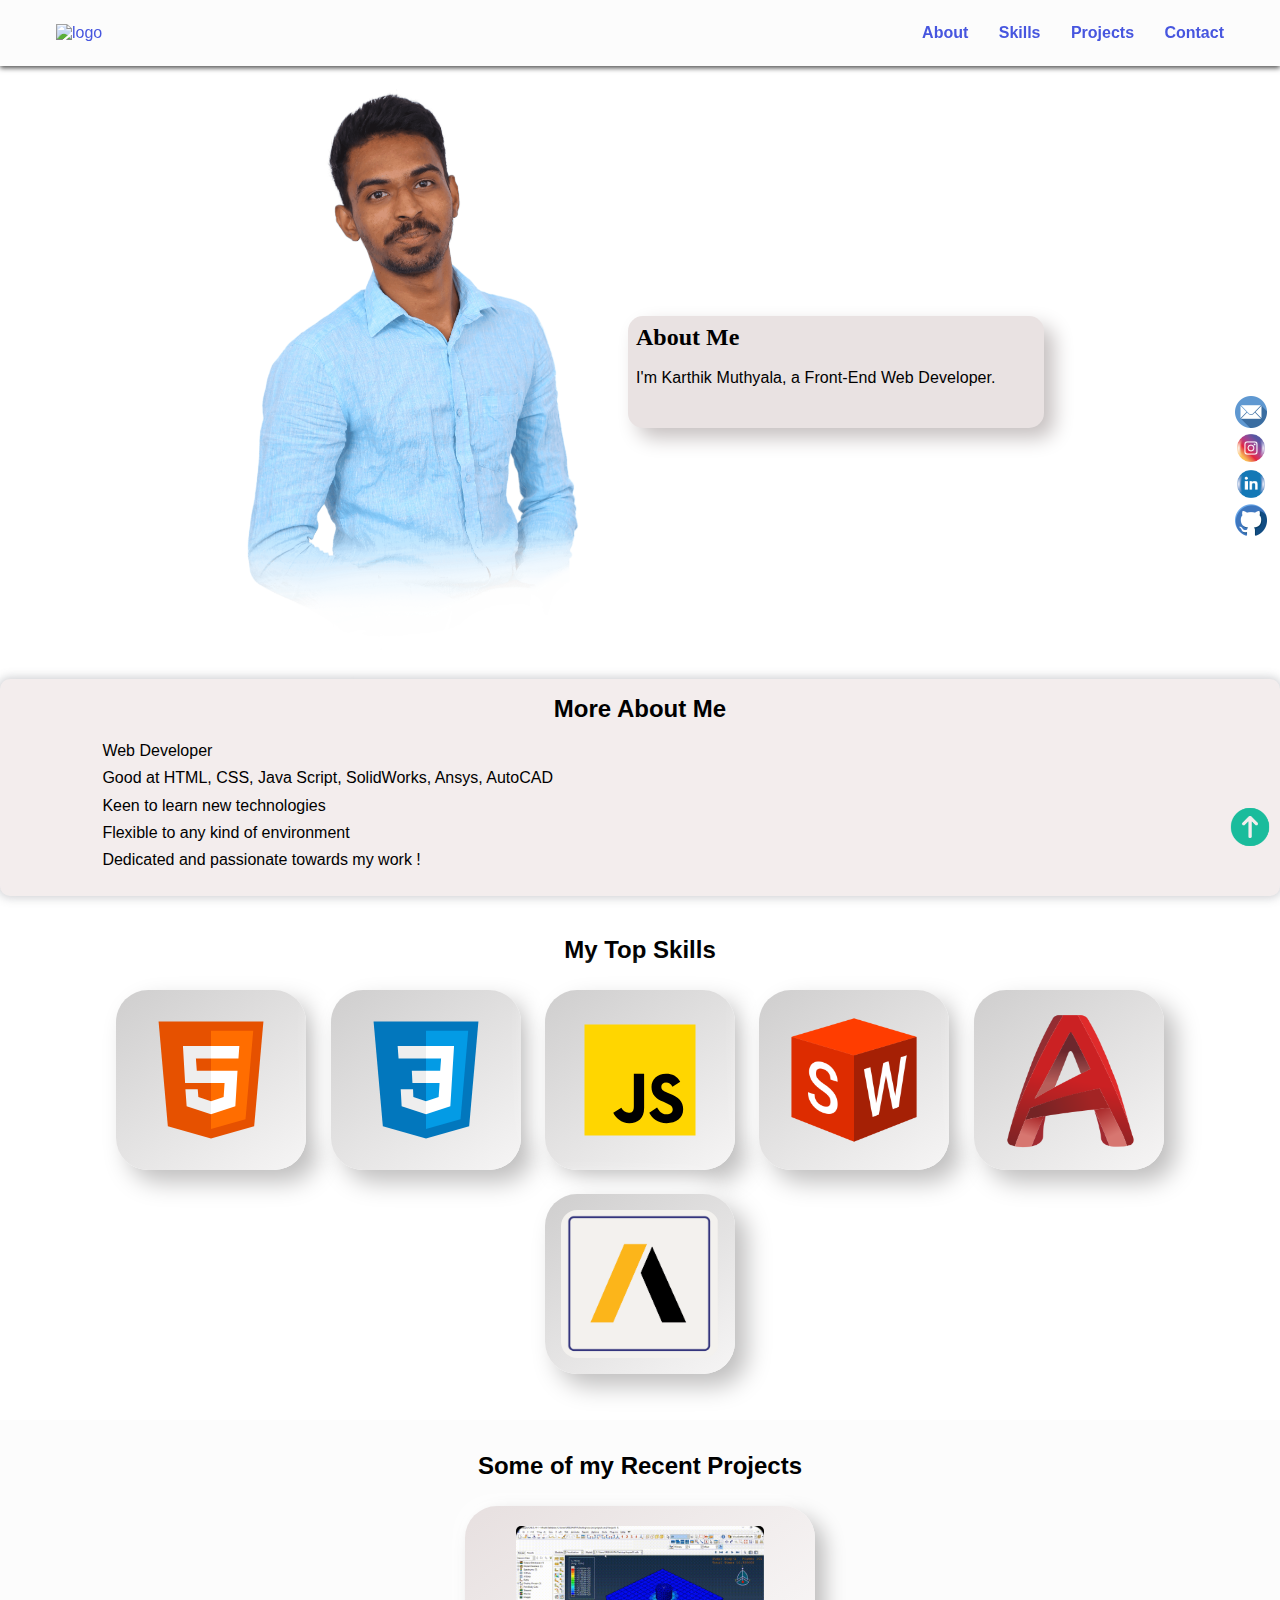
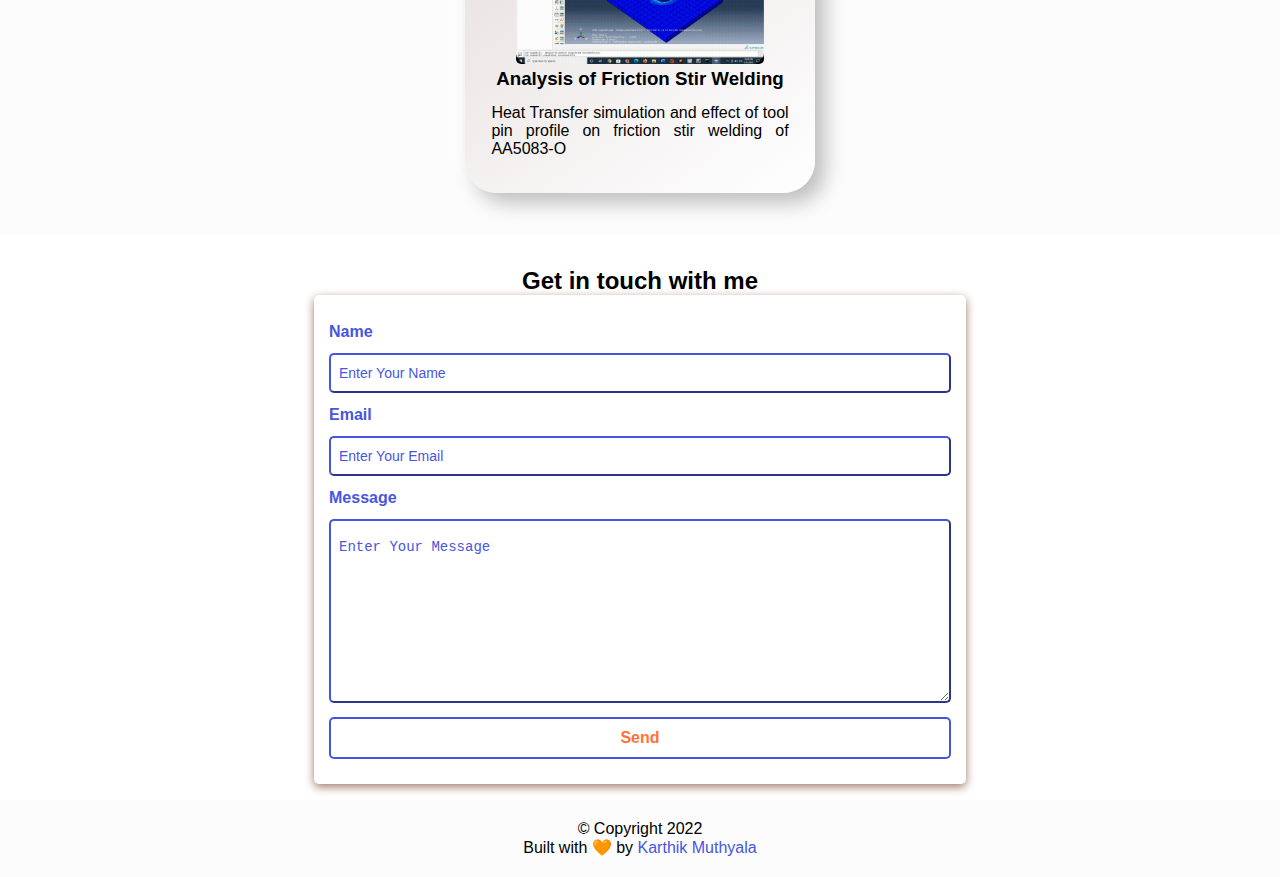
==== index.html @ 897c24dd "first commit" ====
<!DOCTYPE html>
<html lang="en">
  <head>
    <meta charset="UTF-8" />
    <meta http-equiv="X-UA-Compatible" content="IE=edge" />
    <meta name="viewport" content="width=device-width, initial-scale=1.0" />
<!--css styles-->
    <link rel="stylesheet" href="assets/css/styles.css" />
<!--favicons-->
    <link 
    rel="apple-touch-icon"
    sizes="180x180"
    href="assets/icons/apple-touch-icon.png"
    />
    <link
    rel="icon"
    sizes="32x32"
    type="images/png"
    href="assets/icons/favicon-32x32.png"
    />
<!--animate css CDN-->
    <link
    rel="stylesheet"
    href="https://cdnjs.cloudflare.com/ajax/libs/animate.css/4.1.1/animate.min.css"
    />
    <title>Harsha Vardhan | Web Developer</title>
   <!--- <script>
      //some default pre init
      var PB = PB || {};PB.q = PB.q || [];PB.events = PB.events || [];
      
      //PushBots ApplicationId (required)
      PB.app_id = "6223bffa76334b02987d9663";
      //Your domain name, must be HTTPS or localhost  (required)
      PB.domain = "https://harshakanna.tech";
      //Update and uncomment it if you are using custom safari certificate for your app
      PB.safari_push_id = "web.com.pushbots.safaripush";
      //****************************************
      
      PB.logging_enabled = true;
      PB.auto_subscribe = true;
      
      //Custom worker and manifest URL
      //PB.worker_url = PB.domain + "/pushbots-worker.js";
      
      //Welcome notification message
      PB.welcome = {title:"Welcome ",message:"Thanks for subscribing!", url :PB.domain};
      
      function sendNotification(){
            PB.register();
            PB.q.push(["sendNotification", {title:"Hey ",message:"Why not?", url :"https://harshakanna.tech"}]);
      } 
      
      </script>
      
      <script src="//cdn.pushbots.com/js/sdk.min.js" type="text/javascript" onload="PB.init()" async></script> -->
 </head>

  <body>
    <!--navbar-->
    <nav>
       <a href="index" title="Logo"> <img class="logo-img" 
        src="https://blog.flamingtext.com/blog/2022/03/23/flamingtext_com_1648013510_422627267.png" alt="logo">

      </a>
        <ul class="navigation">
            <li><a href="about" class="nav-link" title="About Me">About</a></li>
            <li><a href="skills" class="nav-link" title="Skills">Skills</a></li>
            <li><a href="projects" class="nav-link" title="Projects">Projects</a></li>
            <li><a href="contact" class="nav-link" title="Contact">Contact</a></li>
        </ul>
        <button class="burger-menu" id="burger-menu">
            <ion-icon class="bars" name="menu-outline"></ion-icon>
        </button>



    </nav>
    

    <!--hero section-->
    <section class="hero" id="about">
        <img
          src="assets/images/main2op1.1.png"
          alt="harsha vardhan k"
          loading="lazy"
          class="hero-img"
        />
        <div class="bio animate__animated animate__shakeX">
            <h2 class="bio-title">About Me</h2>
            <p class="bio-text">
                I'm Karthik Muthyala, a Front-End Web Developer. 
            </p>
        </div>
    </section>
    <!--more about-->

    <div class="more-about">
        <h2>More About Me</h2>
        <ul>
            <li>Web Developer</li>
            <li>Good at HTML, CSS, Java Script, SolidWorks, Ansys, AutoCAD</li>
            <li>Keen to learn new technologies</li>
            <li>Flexible to any kind of environment</li>
            <li>Dedicated and passionate towards my work !</li>
        </ul>  
    </div>

    <!--skills section-->
    <section class="skills" id="skills">
        <h2 class="skill-header">My Top Skills</h2>
        <div class="skills-wrapper">
            <div class="first-set animate__animated animate__pulse">
                
                    <img
                        src="assets/icons/icons8-html-5.svg"
                        alt="html icon"
                        loading="lazy"
                        class="icon icon-card"
                    />
                   
                    <img
                        src="assets/icons/icons8-css3.svg"
                        alt="css icon"
                        loading="lazy"
                        class="icon icon-card"
                    />
                    
                    <img
                        src="assets/icons/icons8-javascript.svg"
                        alt="js icon"
                        loading="lazy"
                        class="icon icon-card"
                    />
                    <img
                        src="assets/icons/solidworks.png"
                        alt="html icon"
                        loading="lazy"
                        class="icon icon-card"
                    />
                   
                    <img
                        src="assets/icons/autocad.png"
                        alt="css icon"
                        loading="lazy"
                        class="icon icon-card"
                    />
                    
                    <img
                        src="assets/icons/ansys.png"
                        alt="js icon"
                        loading="lazy"
                        class="icon icon-card"
                    />
                   
                
            </div>
                
            
        </div>
    </section>


    <!--projects section-->
    <section class="projects" id="projects">
        <h2 class="projects-title">Some of my Recent Projects</h2>
        <div class="projects-container">
          <div class="project-container project-card">
            <img
              src="assets/images/project.gif"
              alt="cart"
              loading="lazy"
              class="project-pic-cart"
            />
            <h3 class="project-title">Analysis of Friction Stir Welding </h3>
            <p class="project-details">
              Heat Transfer simulation and effect of tool pin profile on friction stir welding of AA5083-O 
            </p>
           <!-- <a href="https://robomechjournal.springeropen.com/articles/10.1186/s40648-019-0150-1" target="_blank" class="project-link">Check it Out</a> -->
          </div>
          
          
          
          
        </div>
      </section>

    <!--contact section-->
      <section class="contact" id="contact">
          <h2>
          Get in touch with me
          </h2>
          <div class="contact-form-container">
            <div class="contact-form">
              <form action="https://send.pageclip.co/EdG8TtpXLABXrXaKtzOsfUzXMmMJ2quZ" method="POST">
                <div class="form-control">
                  <label for="name">Name</label>
                  <input
                  type="text"
                  id="name"
                  name="Sender-name:"
                  placeholder="Enter Your Name"
                  class="input-field"
                  required
                />
                </div>
                <div class="form-control">
                  <label for="email">Email</label>
                    <input
                      type="email"
                      id="email"
                      name="Sender-email:"
                      placeholder="Enter Your Email"
                      class="input-field"
                      required
                    />

                </div>
                <div class="form-control">
                  <label for="Message">Message</label>
                  <textarea
                    id="message"
                    cols="60"
                    rows="10"
                    placeholder="Enter Your Message"
                    name="Message:"
                    class="input-field"
                    required
                  ></textarea>
                </div>
                <button type="submit" class="submit-btn">
                  <span>Send</span>
                </button>
                  
                  
              </form>
            </div>
            
          </div>

      </section>

    <!--social accoounts- fixed to the right-->
    <div class="socials">
      <a href="mailto:karthikmuthyala19@gmail.com" target="_blank">
        <img
          src="assets/icons/email.png"
          alt="Twitter"
          loading="lazy"
          class="socicon"
        />
      </a>
     
      <a href="https://www.instagram.com/karthik.1912/" target="_blank">
        <img
          src="assets/icons/instagram2.png"
          alt="Instagram"
          loading="lazy"
          class="socicon"
        />
      </a>
      <a href="https://www.linkedin.com/in/muthyala-karthik-ba79351bb" target="_blank">
        <img
          src="assets/icons/linkedin3.png"
          alt="Linkedin"
          loading="lazy"
          class="socicon"
        />
      </a>
      <a href="https://github.com/Karthik-Muthyala" target="_blank">
        <img 
        src="assets/icons/github.png" 
        alt="Github" 
        class="socicon"
      />
      </a>
    </div>

    <!--scroll to top-->
    <i class="scroll-up" id="scroll-up">
      <img
      src="assets/icons/scrolltotop.png"
      class="scoicon up-arrow"
      alt="scroll-up"
      />
    </i>

    <!--footer section-->
    <footer>
      <p class="copy">&copy; Copyright 2022</p>
      <p class="copy">
        Built with  &#129505; by
        <a href="https://www.instagram.com/karthik.1912/" target="_blank">Karthik Muthyala</a>
      </p>
    </footer>

    <!--website scripts-->
    <script src="assets/js/app.js"></script>

    <!--ion icon scripts-->
    <script
        type="module"
        src="https://unpkg.com/ionicons@5.5.2/dist/ionicons/ionicons.esm.js">
    </script>
    <script
     nomodule
     src="https://unpkg.com/ionicons@5.5.2/dist/ionicons/ionicons.js">
     
    </script>
    <script src="https://s.pageclip.co/v1/pageclip.js" charset="utf-8"></script>
  </body>
</html>
---- assets/css/styles.css ----
@import url("https://fonts.googleapis.com/css2?family=Roboto:ital,wght@0,400;0,900;1,700&display=swap");

/* Variables */
:root {
 
  --normal-font: 400;
  --bold-font: 700;
  --bolder-font: 900;
  --bg-color: #fcfcfc;
  --primary-color: #4756df;
  --secondary-color: #ff4500;
  --primary-shadow: #8b8eaf;
  --secondary-shadow: #a17a69;
  --bottom-margin: 0.5rem;
  --bottom-margin-2: 1rem;
  --line-height: 1.7rem;
  --transition: 0.1s;
}
/* Variables end */
@font-face {
  font-family: "SF";
  font-weight: 600;
  src: url("https://applesocial.s3.amazonaws.com/assets/styles/fonts/sanfrancisco/sanfranciscodisplay-bold-webfont.woff");
}

html {
  scroll-behavior: smooth;
}

/* CSS Resets */
* {
  margin: 0;
  padding: 0;
  box-sizing: border-box;
}

ul {
  list-style: none;
  
}

a {
  text-decoration: none;
  color: var(--primary-color);
}

a:hover {
  color: var(--secondary-color);
}

body {
  font-family: -apple-system, BlinkMacSystemFont, sans-serif;
}
nav {
    position: sticky;
    top: 0;
    right: 0;
    z-index: 1;
    display: flex;
    align-items: center;
    justify-content: space-between;
    padding: 1.5rem 3.5rem;
    background-color: var(--bg-color);
    box-shadow: 0 2px 5px rgba(0, 0, 0, 0.7);
}

.logo-img{
    width: 25em;
    height: 3.6em;
    margin: 0;
    padding: 0px;
    border-bottom: 0px;
    /*font-family: "San Francisco";*/

    
    
}

.nav-h1 a:hover {
  color: #0bf0e5;
  box-shadow: 2px 2px 5px 5px #cdcec6 ;   
}


 

.navigation a:hover{
  border-bottom: 2px solid var(--secondary-color);
}

  
nav a {
    color: var(--primary-color);
    transition: var(--transition);
}
nav a:hover {
    color: var(--secondary-color);
    
}
  
nav ul {
  display: flex;
  gap: 1.9rem;
   
}
  
nav ul li {
    font-weight: var(--bold-font);
    
    
}

.burger-menu {
    color: var(--primary-color);
    font-size: 2rem;
    border: 0;
    background-color: transparent;
    cursor: pointer;
    display: none;
}

.hero {
  display: flex;
  align-items: center;
  justify-content: center;
  gap: 2.5rem;
  max-width: 68.75rem;
  margin: auto;
}

.hero img {
  margin-top: 1.3rem;
  height: 37rem;
  width: 22rem;
  border-radius: 5px;
 

}

.bio {
width: 26rem;
height: 7rem;
padding: 0.5rem;
border-radius: 15px;
background: #e9e2e2;
box-shadow:  10px 10px 20px #c6c0c0,
             -10px -10px 20px #ffffff; 
text-align: justify;
}

.bio h2{
  margin-bottom: var(--bottom-margin);
  font-family: "San Francisco";
}

.bio p {
  line-height: var(--line-height);
  padding: 0.3rem 0;
  letter-spacing: 0.08px;
  
}

.more-about {
  background-color: rgba(196, 166, 166, 0.2);
  padding: 1rem 6rem;
  margin-top: 0rem;
  box-shadow: 0px 0px 10px 2px rgba(99, 104, 112, 0.3);
  border-radius: 10px;
}

.more-about h2 {
  margin-bottom: var(--bottom-margin);
  text-align: center;
}

.more-about ul {
  line-height: var(--line-height);
  padding: 0.4rem;
}

.skills {
  max-width: 68.75rem;
  margin: auto;
  text-align: center;
  margin-top: 2.5rem;
}


.skill-header {
  margin-bottom: 1rem;
  text-align: center;
}

.skills-wrapper img {
  padding: 1rem;
 
  
  
}
.skills-wrapper figcaption {
  border-top: -3rem;
}

.icon {
  width: 11.875rem;
  height: 11.25rem;
}

.icon-card {
  border-radius: 32px;
background: linear-gradient(145deg, #cfcece, #f6f5f5);
box-shadow:  12px 12px 24px #bfbebe,
             -12px -12px 24px #ffffff;
  padding: 20px;
  margin: 10px;
}

.projects {
  background-color: var(--bg-color);
  padding: 32px 0;
  margin-top: 2rem;
  
  
}

.project-pic {
  width: 65%;
  height: 60%;
  border-radius: 5px;
}

.project-pic-cart {
  width: 80%;
  height: 50%;
  border-radius: 5px;
}

.projects-container {
  display: flex;
  align-items: center;
  justify-content: center;
  
  
}

.projects-title {
  text-align: center;
  margin-bottom: 1rem;
}

.project-container {
  text-align: center;
  width:  21.875rem;
  padding: 1rem;
  
}

.project-container p {
  padding: 0.4rem;
  text-align: justify;
}

.project-title {
  margin-bottom: var(--bottom-margin);
}

.project-details {
  margin-bottom: var(--bottom-margin);
}

.project-card {
border-radius: 32px;
background: linear-gradient(145deg, rgba(226, 217, 217, 0.808), rgb(255, 255, 255));
box-shadow:  10px 10px 20px #bfbebe,
             -6px -6px 20px #ffffff;
  padding: 20px;
  margin: 10px;
}
.contact {
  margin-top: 2rem;
}
 .contact h2 {
   text-align: center;

 }

.contact-form-container {
  max-width: 40.75rem;
  margin: 0 auto;
  padding: 0.938rem;
  border-radius: 5px;
  box-shadow: 0 3px 10px var(--secondary-shadow);
}

.contact-form-container label {
  line-height: 2.7rem;
  font-weight: var(--bold-font);
  color: var(--primary-color);
}

.contact-form-container textarea {
  min-height: 6.25rem;
  font-size: 14px;
}

.contact-form-container .input-field {
  width: 100%;
  padding-top: 10px;
  padding-bottom: 10px;
  border-radius: 5px;
  border: none;
  border: 2px outset var(--primary-color);
  font-size: 0.875rem;
  outline: none;
}

.input-field::placeholder {
  padding: 0.5rem;
  color: var(--primary-color);
}

.submit-btn {
  width: 100%;
  padding: 10px;
  margin: 10px 0;
  background-color: #fff;
  border: 2px solid var(--primary-color);
  border-radius: 5px;
  font-size: 1rem;
  font-weight: var(--bold-font);
  transition: var(--transition);
  color: #ff7235;

}

.submit-btn:hover {
  background-color: var(--primary-color);
  border: 3px solid  var(--primary-color);
  cursor: pointer;
  color: black;
}

.input-field:focus {
  border: 3px solid rgb(255, 0, 0);
}

.socials {
  display: flex;
  flex-direction: column;
  position: fixed;
  right: 1%;
  bottom: 40%;
}

.socicon {
  width: 2rem;
  height: 2rem;
}

footer {
  background-color: var(--bg-color);
  padding: 1.25rem;
  text-align: center;
  margin: 1rem 0 0;
}

.scroll-up {
  position: fixed;
  right: 0.5%;
  bottom: 5%;
  cursor: pointer;
}

.up-arrow {
  width: 3rem;
  height: 3rem;
}

@media screen and (max-width: 720px) {
  


  nav {
    padding: 1.5rem 1rem;

  }


  nav ul {
    background-color: var(--bg-color);
    flex-direction: column;
    top: 86px;
    left: 10%;
    width: 80%;
    text-align: center;
    transform: translateX(120%);
    transition: transform 0.2s ease;
    position: fixed;
    border-radius: 3px;
    box-shadow: 0px 2px 5px 2px var(--primary-shadow) ;
  }

  nav ul li {
    margin: 8px;
  }



  .burger-menu {
    display: block;
  }

  nav ul.show {
    transform: translateX(0);
  } 

  .hero {
    margin-top: -1rem;
    flex-direction: column;
    gap: 0;
  }

  .hero img {
    height: 30rem;
    width: 18rem;
  }

  .bio {
    margin-top: -4rem;
    width: 22rem;
    
  }
  .more-about {
    margin-top: 2rem;
    padding: 1rem 3.5rem;
  }

  .more-about h2 {
    text-align: center;
  }

  .more-about {
    text-align: justify;
  }

  .icon {
    width: 6.3rem;
    height: 5.8rem;
  }

  .projects-container {
    flex-direction: column;
  }

  .project-container {
    width: 25rem;
  }

  .contact-form-container {
    max-width: 23.75rem;
  }

}

@media screen and (max-width:420px) {
  .hero img {
   height: 35rem;
   width: 20rem;

  }

  .bio{
    width: 20rem;
  }

  .project-container {
    width: 23rem ;

  }

  .contact-form-container {
    max-width: 20rem;
  }
  
}
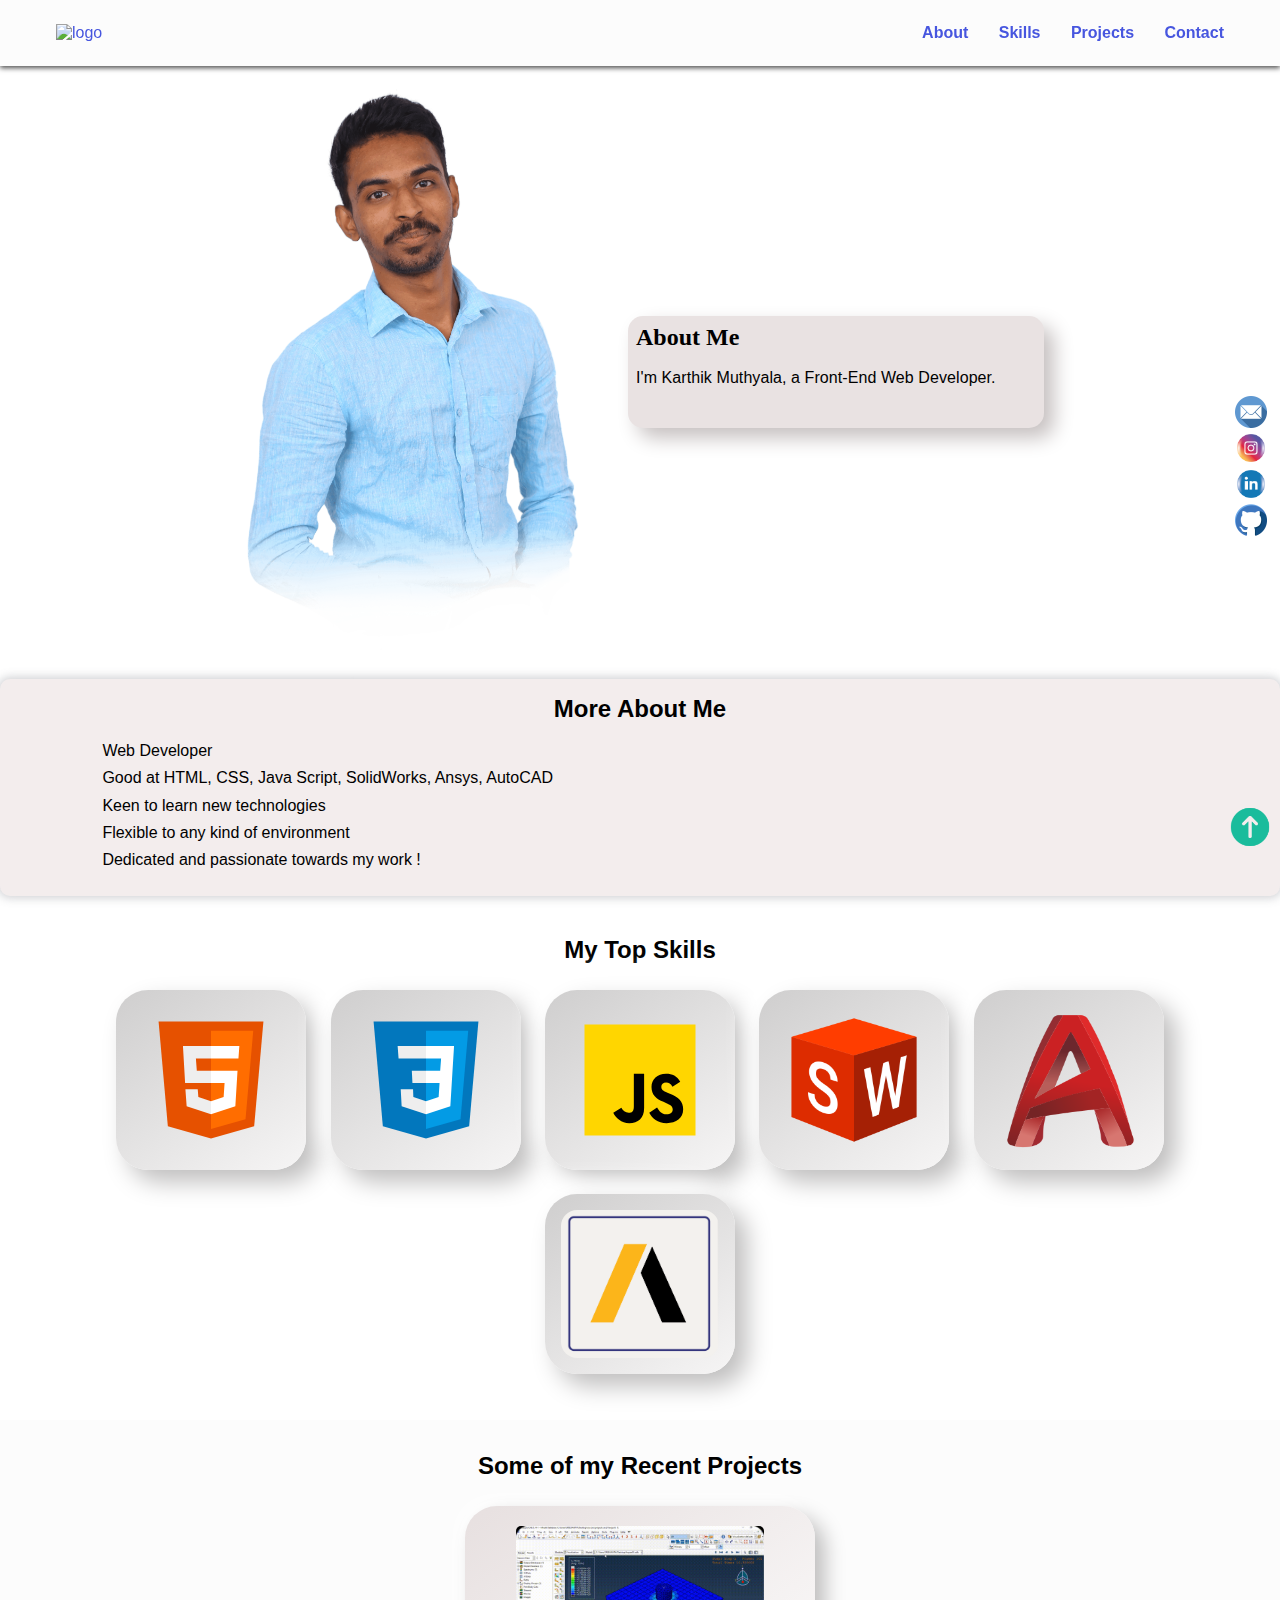
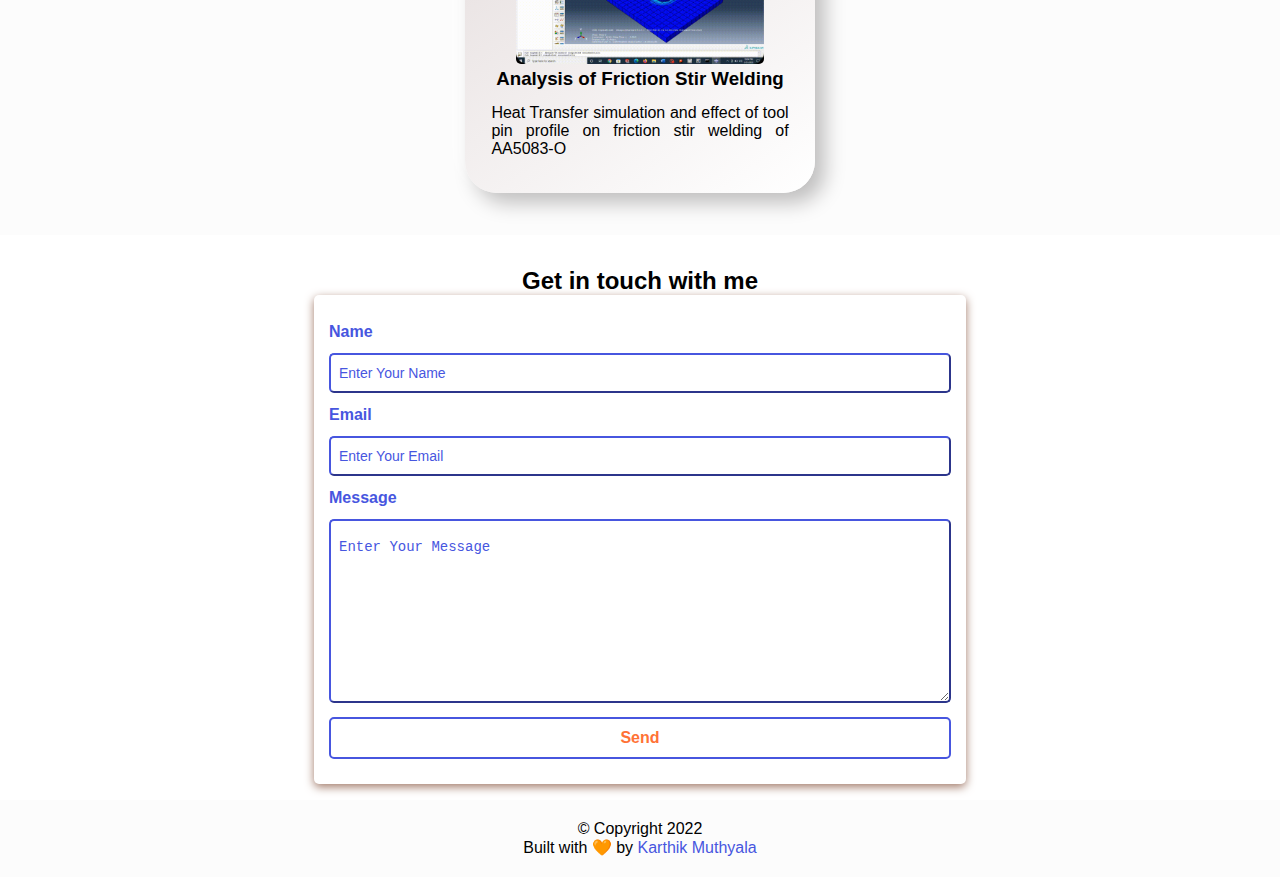
==== commit aae46171: "title updated" ====
--- a/index.html
+++ b/index.html
@@ -23,7 +23,7 @@
     rel="stylesheet"
     href="https://cdnjs.cloudflare.com/ajax/libs/animate.css/4.1.1/animate.min.css"
     />
-    <title>Harsha Vardhan | Web Developer</title>
+    <title>Karthik Muthyala | Web Developer</title>
    <!--- <script>
       //some default pre init
       var PB = PB || {};PB.q = PB.q || [];PB.events = PB.events || [];
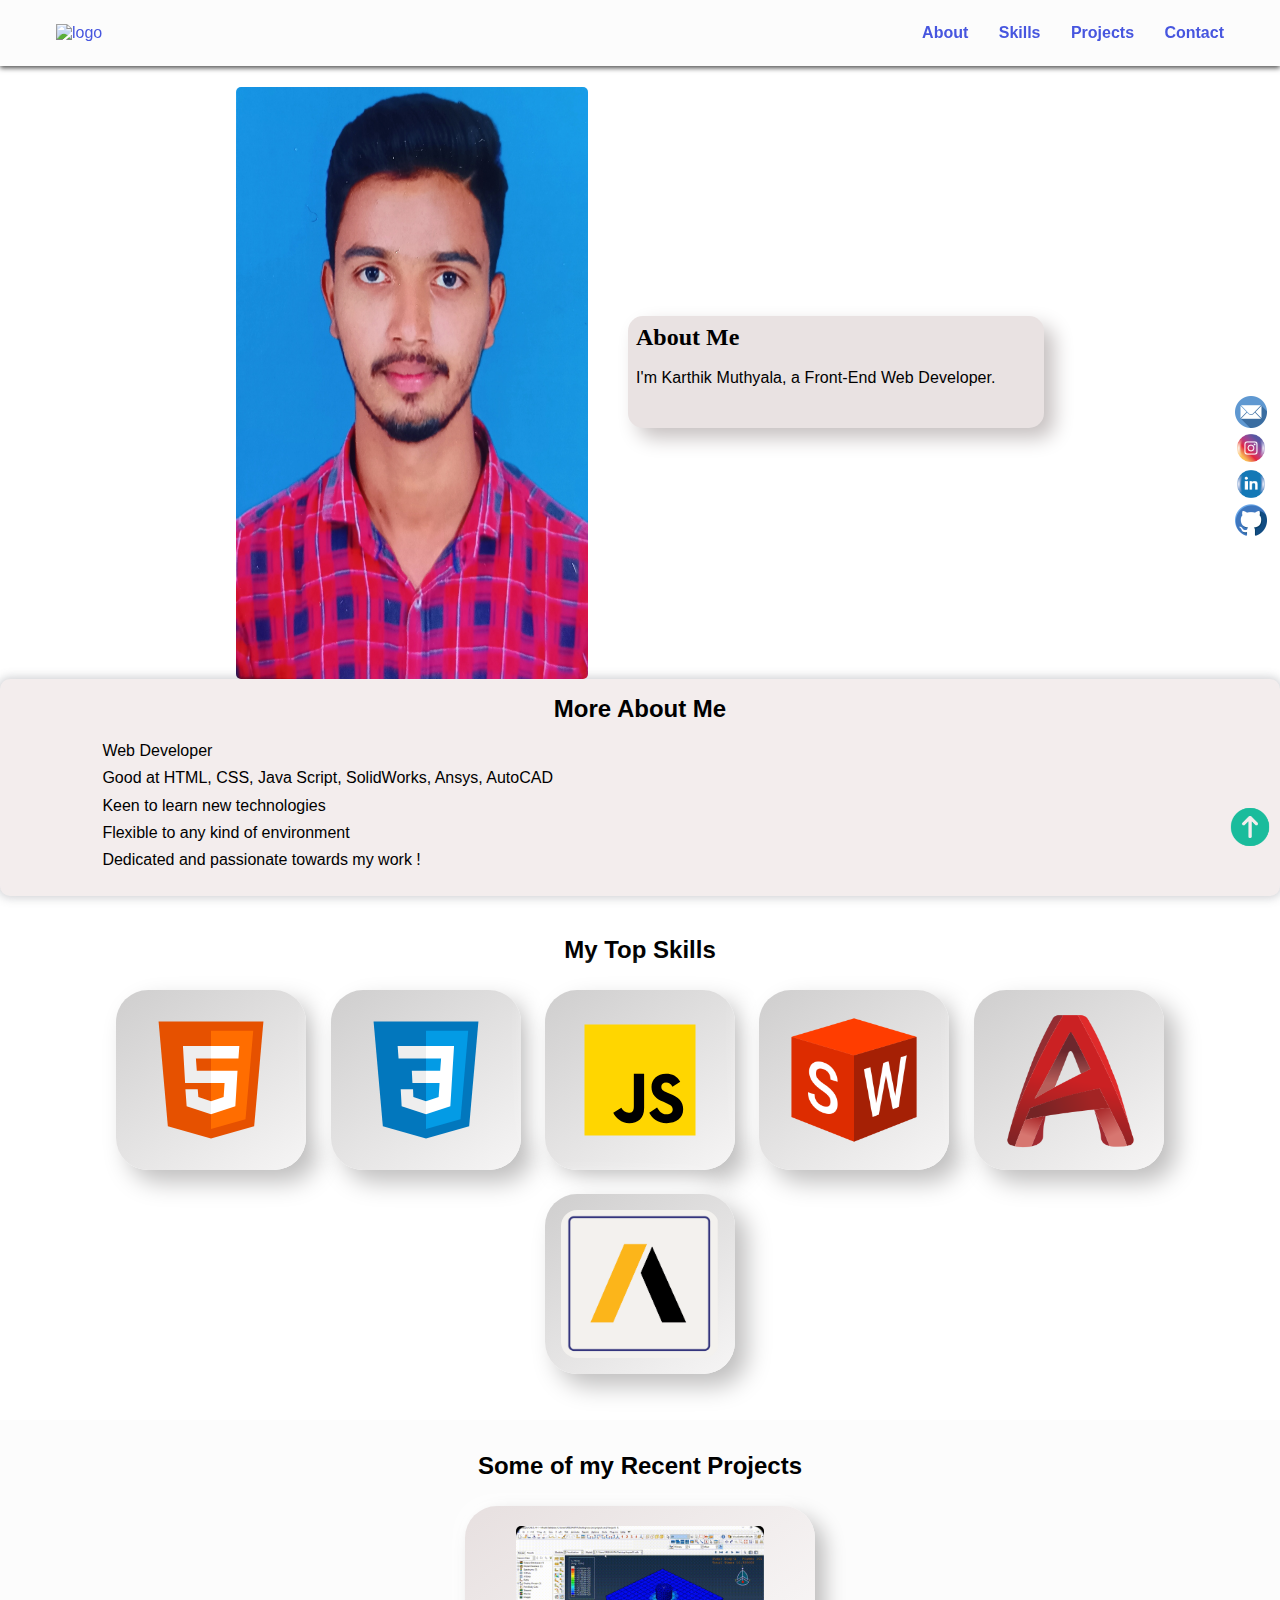
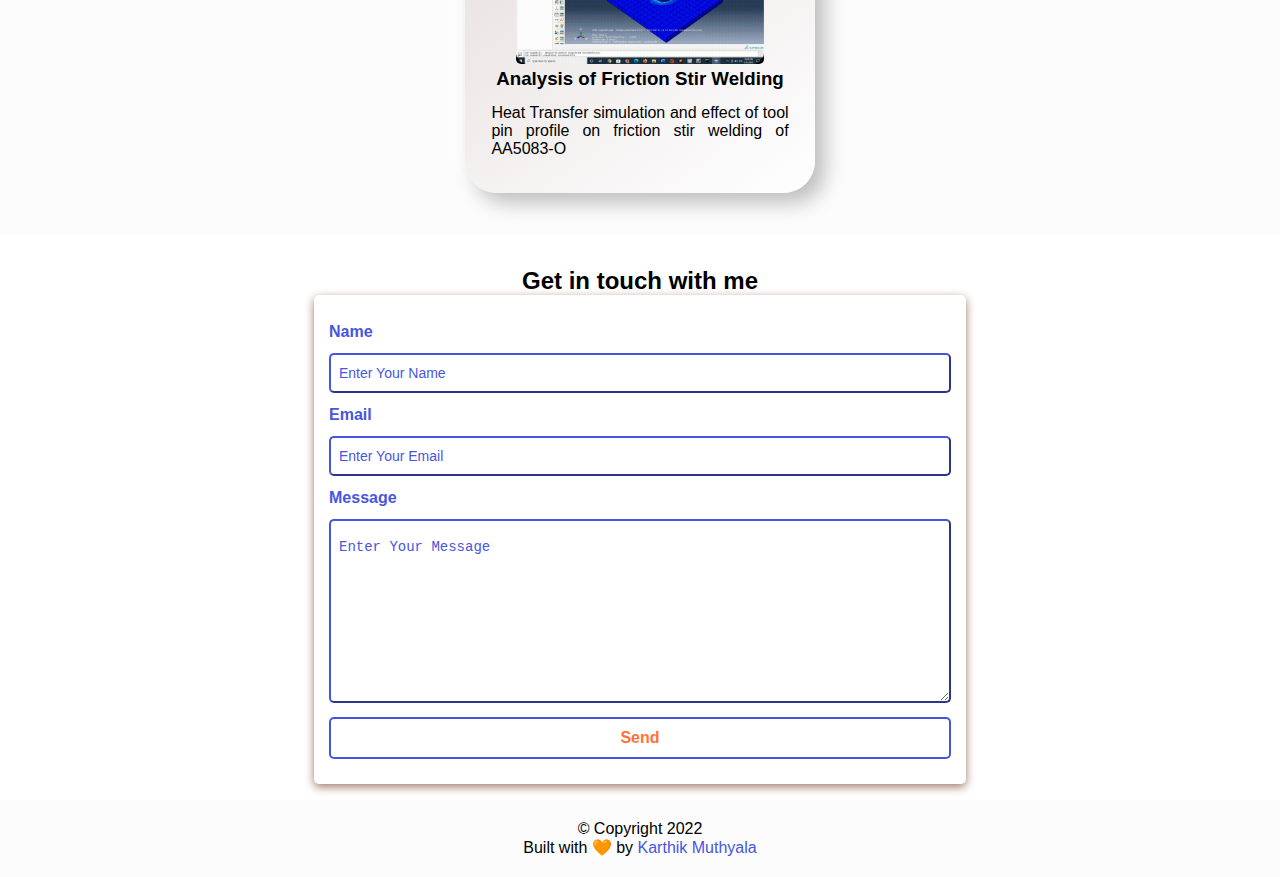
==== commit 32c25d5a: "profile pic update" ====
--- a/index.html
+++ b/index.html
@@ -80,7 +80,7 @@
     <!--hero section-->
     <section class="hero" id="about">
         <img
-          src="assets/images/main2op1.1.png"
+          src="assets/images/main2op1.1.jpg"
           alt="harsha vardhan k"
           loading="lazy"
           class="hero-img"
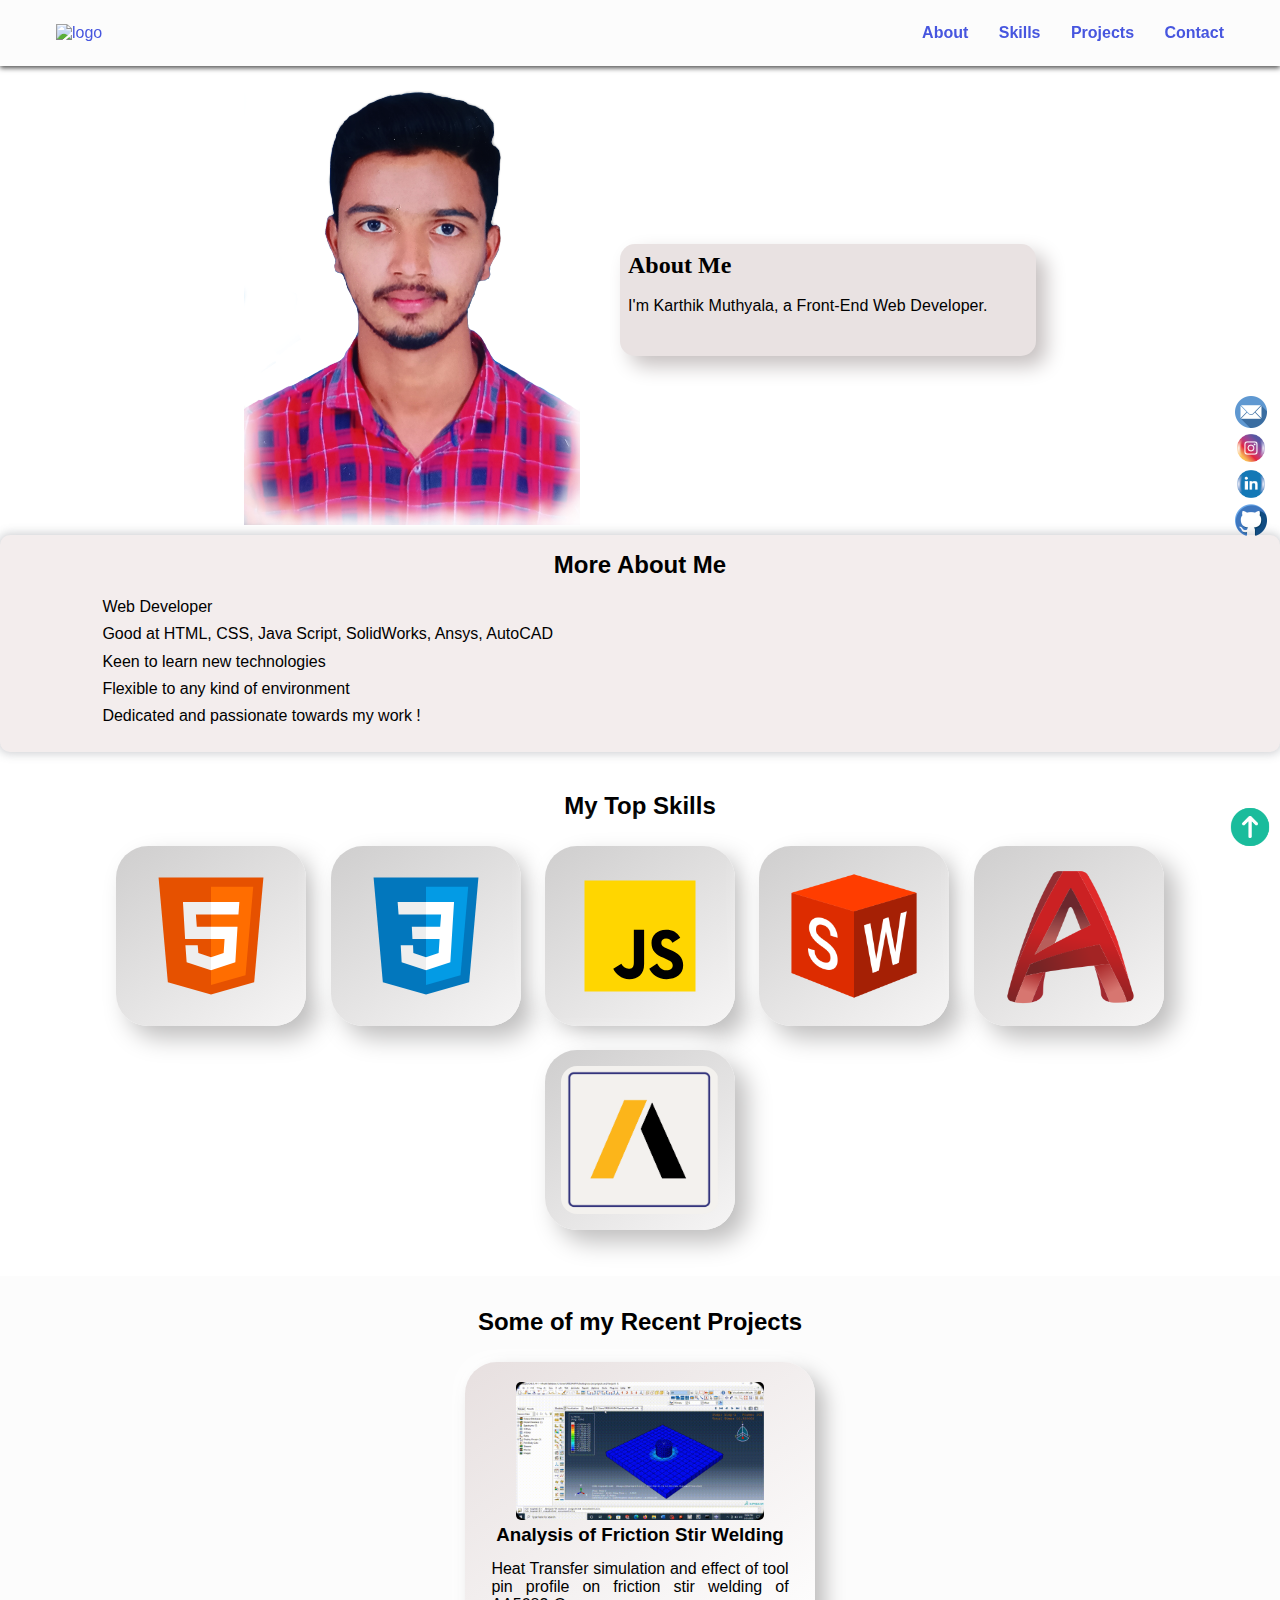
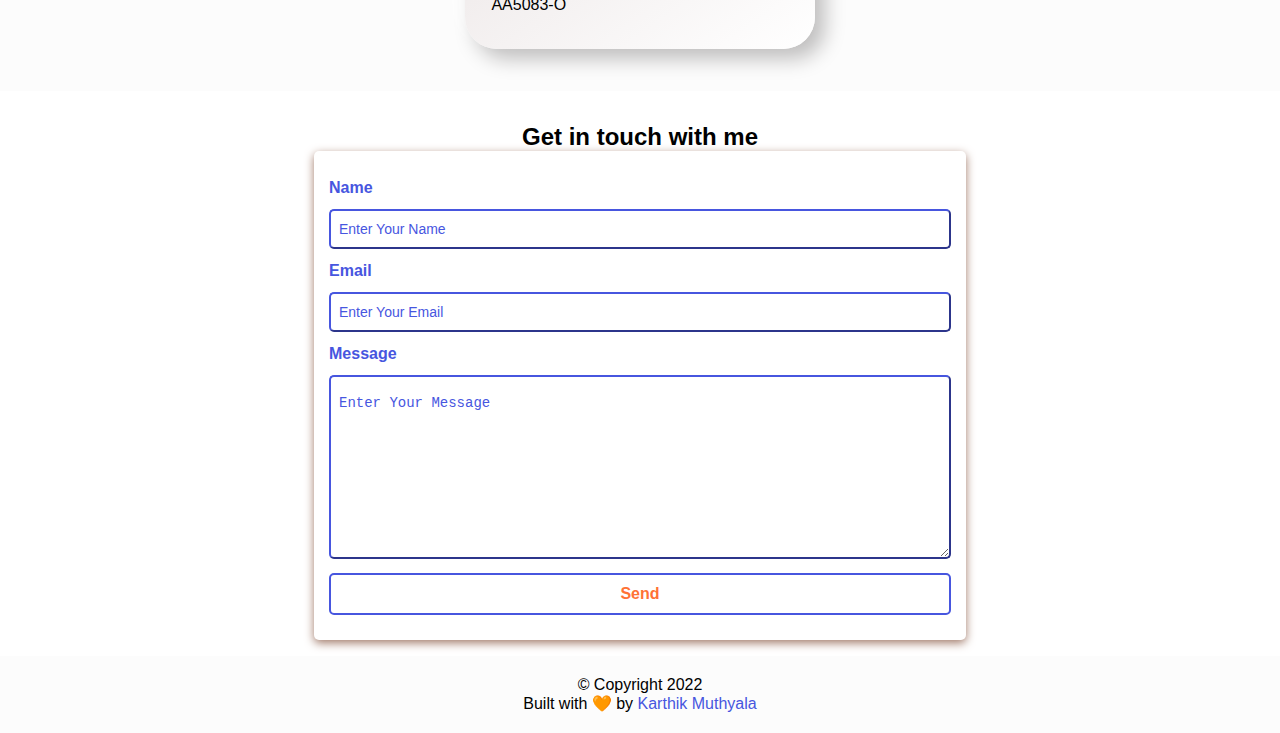
==== commit aac25058: "name" ====
--- a/index.html
+++ b/index.html
@@ -80,8 +80,8 @@
     <!--hero section-->
     <section class="hero" id="about">
         <img
-          src="assets/images/main2op1.1.jpg"
-          alt="harsha vardhan k"
+          src="assets/images/main2op1.1.png"
+          alt="Karthik Muthyala"
           loading="lazy"
           class="hero-img"
         />
--- a/assets/css/styles.css
+++ b/assets/css/styles.css
@@ -130,9 +130,10 @@
 
 .hero img {
   margin-top: 1.3rem;
-  height: 37rem;
-  width: 22rem;
-  border-radius: 5px;
+  height: 28rem;
+  width: 21rem;
+  border-radius: 5px;
+  padding-bottom: 10px;
  
 
 }
